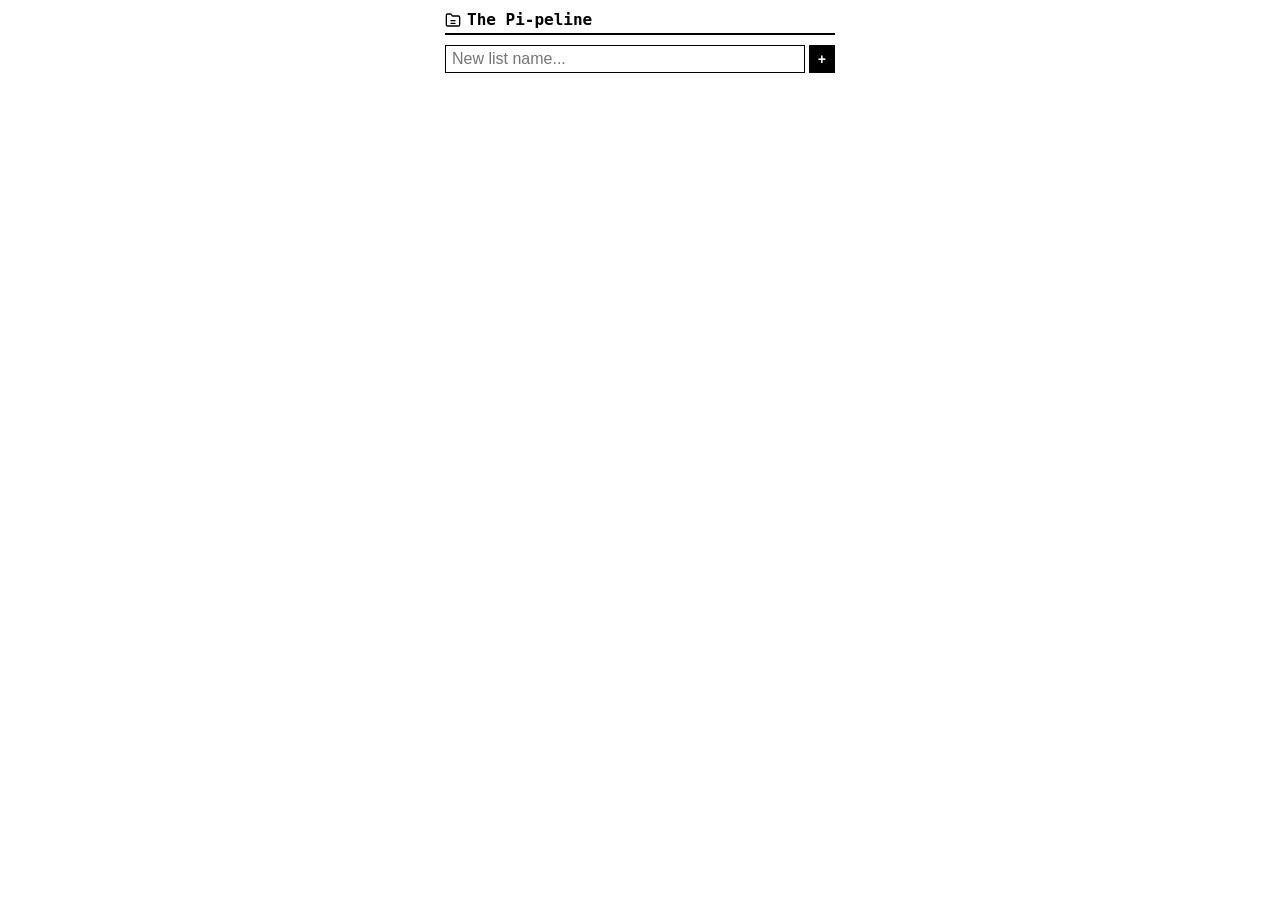
==== templates/home.html @ 964cf247 "Initial commit" ====
<!DOCTYPE html>
<html>
<head>
    <title>The Pi-peline</title>
    <link rel="icon" type="image/png" href="/static/icon.png">
    <link rel="apple-touch-icon" href="/static/icon.png">
    <meta name="viewport" content="width=device-width, initial-scale=1.0, maximum-scale=1.0, user-scalable=no">
    <style>
        html, body {
            height: 100%;
            margin: 0;
            padding: 0;
            background-color: #ffffff;
            color: #000000;
        }
        body { 
            font-family: monospace; 
            max-width: 400px; 
            margin: 0 auto; 
            display: flex;
            flex-direction: column;
            padding: 5px;
            box-sizing: border-box;
        }
        h2 {
            border-bottom: 2px solid #000;
            padding-bottom: 4px;
            font-size: 16px;
            margin: 5px 0 10px 0;
            display: flex;
            align-items: center;
            gap: 6px;
        }
        .heading-icon {
            font-size: 14px;
        }
        .input-group { 
            display: flex; 
            gap: 4px; 
            margin-bottom: 10px; 
        }
        input[type="text"] { 
            flex-grow: 1; 
            padding: 4px 6px; 
            font-size: 16px; 
            border: 1px solid #000; 
            border-radius: 0;
            outline: none;
        }
        button { 
            padding: 4px 8px; 
            cursor: pointer; 
            font-size: 14px; 
            border: 1px solid #000; 
            border-radius: 0;
            background: #fff;
            color: #000;
        }
        .btn-add { background: #000; color: #fff; font-weight: bold; }
        ul { 
            list-style-type: none; 
            padding: 0; 
            margin: 0; 
        }
        li { 
            padding: 8px 0; 
            border-bottom: 1px dotted #000; 
            display: flex; 
            align-items: center; 
            justify-content: space-between; 
        }
        a {
            color: #000;
            text-decoration: none;
            font-size: 14px;
            flex-grow: 1;
        }
        a:hover {
            text-decoration: underline;
        }
        .icon-btn {
            padding: 2px 6px;
            font-size: 12px;
        }
    </style>
</head>
<body>
    <h2>
    <svg class="heading-icon" viewBox="0 0 24 24" width="16" height="16" stroke="currentColor" stroke-width="2" fill="none" stroke-linecap="round" stroke-linejoin="round">
        <path d="M22 19a2 2 0 0 1-2 2H4a2 2 0 0 1-2-2V5a2 2 0 0 1 2-2h5l2 3h9a2 2 0 0 1 2 2z"></path>
        <line x1="9" y1="13" x2="15" y2="13"></line>
        <line x1="9" y1="17" x2="15" y2="17"></line>
    </svg> 
    The Pi-peline
    </h2>
    <div class="input-group">
        <input type="text" id="listInput" placeholder="New list name..." autofocus>
        <button class="btn-add" onclick="addList()">+</button>
    </div>
    <ul id="listsContainer"></ul>

    <script>
        async function loadLists() {
            const res = await fetch('/api/lists', { cache: 'no-store' });
            const lists = await res.json();
            const container = document.getElementById('listsContainer');
            container.innerHTML = '';
            
            lists.forEach(lst => {
                const li = document.createElement('li');
                
                const a = document.createElement('a');
                a.href = `/list/${lst.id}`;
                a.textContent = lst.name;
                
                const delBtn = document.createElement('button');
                delBtn.innerHTML = '&#10005;';
                delBtn.className = 'icon-btn';
                delBtn.onclick = () => deleteList(lst.id);
                
                li.appendChild(a);
                li.appendChild(delBtn);
                container.appendChild(li);
            });
        }

        async function addList() {
            const input = document.getElementById('listInput');
            const name = input.value.trim();
            if (!name) return;
            
            await fetch('/api/lists', {
                method: 'POST',
                headers: { 'Content-Type': 'application/json' },
                body: JSON.stringify({ name })
            });
            input.value = '';
            loadLists();
        }

        async function deleteList(id) {
            if (!confirm("Delete this list and all its items?")) return;
            await fetch(`/api/lists/${id}`, { method: 'DELETE' });
            loadLists();
        }

        document.getElementById('listInput').addEventListener('keypress', (e) => {
            if (e.key === 'Enter') addList();
        });

        loadLists();
    </script>
</body>
</html>
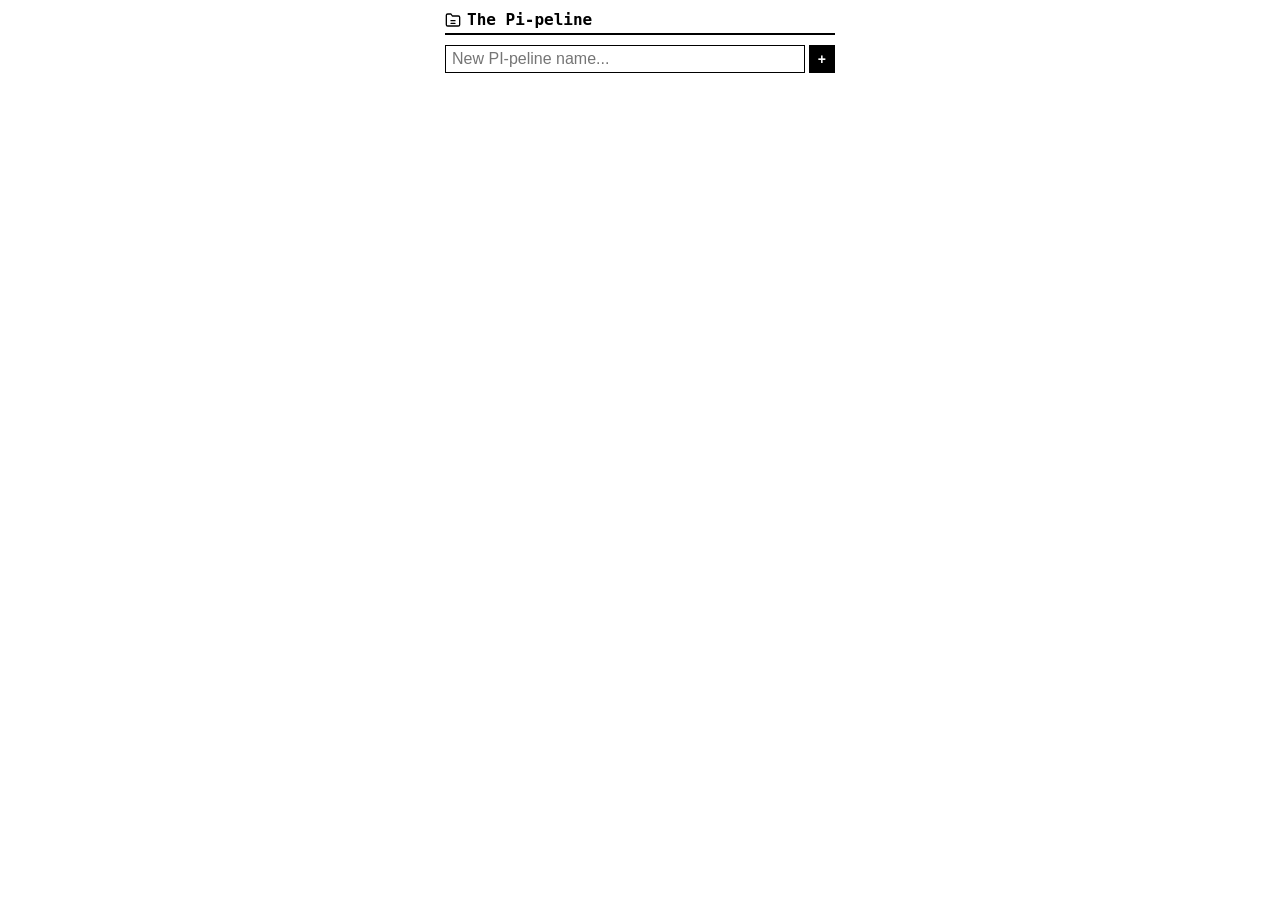
==== commit d7b8b6a3: "Update placeholder text for list input field" ====
--- a/templates/home.html
+++ b/templates/home.html
@@ -94,7 +94,7 @@
     The Pi-peline
     </h2>
     <div class="input-group">
-        <input type="text" id="listInput" placeholder="New list name..." autofocus>
+        <input type="text" id="listInput" placeholder="New PI-peline name..." autofocus>
         <button class="btn-add" onclick="addList()">+</button>
     </div>
     <ul id="listsContainer"></ul>
@@ -151,4 +151,4 @@
         loadLists();
     </script>
 </body>
-</html>+</html>
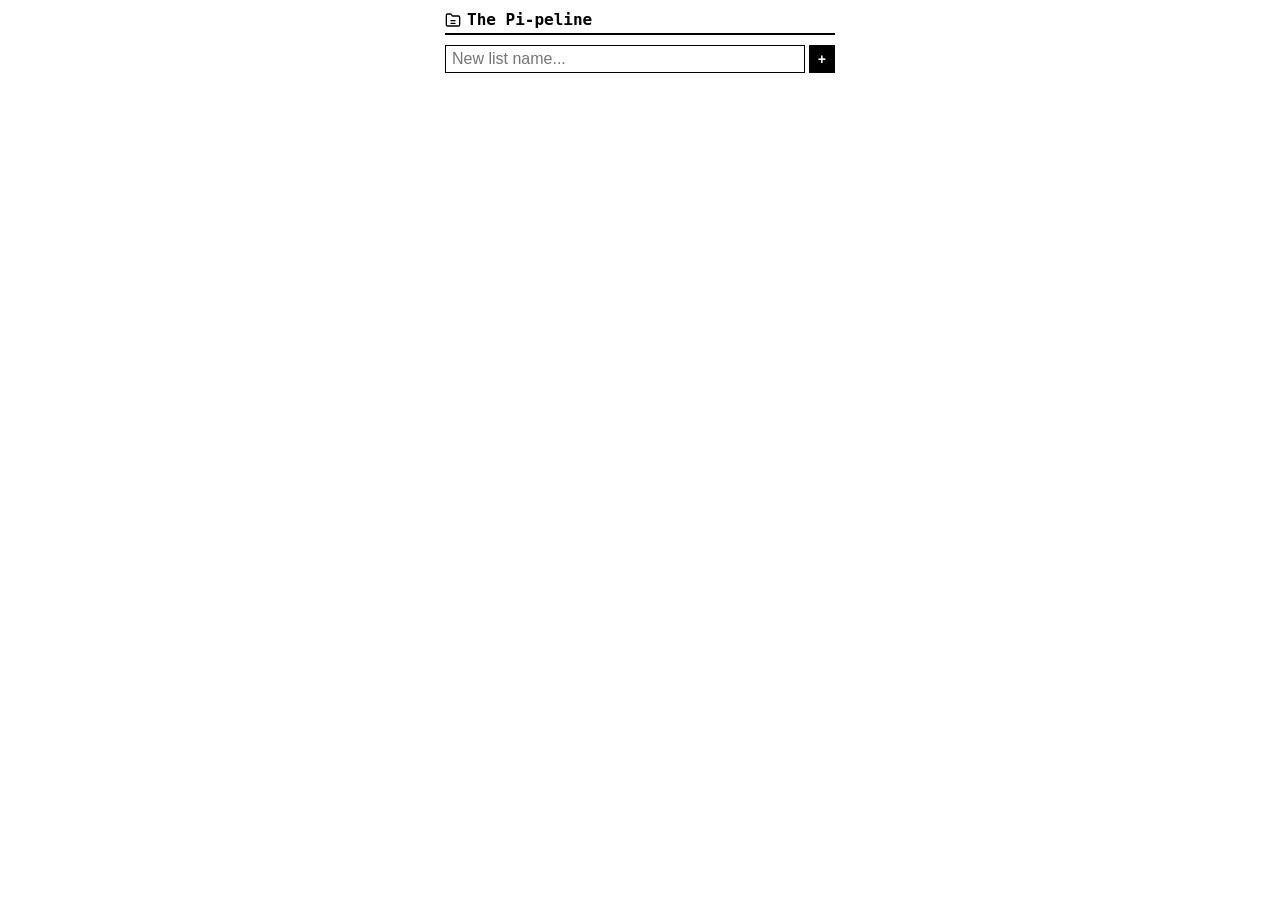
==== commit b9366bbf: "Update placeholder text for input field" ====
--- a/templates/home.html
+++ b/templates/home.html
@@ -94,7 +94,7 @@
     The Pi-peline
     </h2>
     <div class="input-group">
-        <input type="text" id="listInput" placeholder="New PI-peline name..." autofocus>
+        <input type="text" id="listInput" placeholder="New list name..." autofocus>
         <button class="btn-add" onclick="addList()">+</button>
     </div>
     <ul id="listsContainer"></ul>
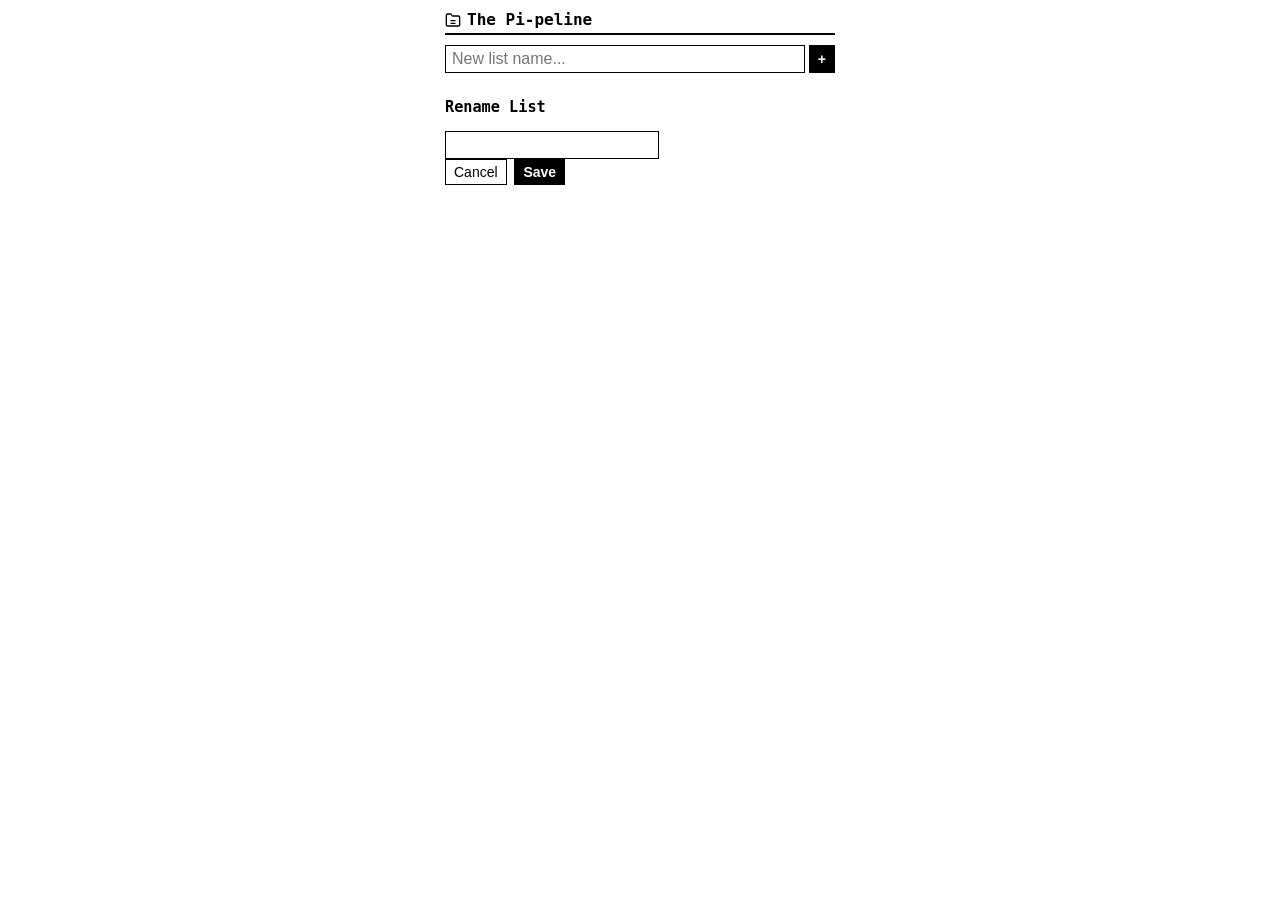
==== commit e3f631ad: "Merge branch 'main' of https://github.com/ashisha7i/pi-zero" ====
--- a/templates/home.html
+++ b/templates/home.html
@@ -5,84 +5,7 @@
     <link rel="icon" type="image/png" href="/static/icon.png">
     <link rel="apple-touch-icon" href="/static/icon.png">
     <meta name="viewport" content="width=device-width, initial-scale=1.0, maximum-scale=1.0, user-scalable=no">
-    <style>
-        html, body {
-            height: 100%;
-            margin: 0;
-            padding: 0;
-            background-color: #ffffff;
-            color: #000000;
-        }
-        body { 
-            font-family: monospace; 
-            max-width: 400px; 
-            margin: 0 auto; 
-            display: flex;
-            flex-direction: column;
-            padding: 5px;
-            box-sizing: border-box;
-        }
-        h2 {
-            border-bottom: 2px solid #000;
-            padding-bottom: 4px;
-            font-size: 16px;
-            margin: 5px 0 10px 0;
-            display: flex;
-            align-items: center;
-            gap: 6px;
-        }
-        .heading-icon {
-            font-size: 14px;
-        }
-        .input-group { 
-            display: flex; 
-            gap: 4px; 
-            margin-bottom: 10px; 
-        }
-        input[type="text"] { 
-            flex-grow: 1; 
-            padding: 4px 6px; 
-            font-size: 16px; 
-            border: 1px solid #000; 
-            border-radius: 0;
-            outline: none;
-        }
-        button { 
-            padding: 4px 8px; 
-            cursor: pointer; 
-            font-size: 14px; 
-            border: 1px solid #000; 
-            border-radius: 0;
-            background: #fff;
-            color: #000;
-        }
-        .btn-add { background: #000; color: #fff; font-weight: bold; }
-        ul { 
-            list-style-type: none; 
-            padding: 0; 
-            margin: 0; 
-        }
-        li { 
-            padding: 8px 0; 
-            border-bottom: 1px dotted #000; 
-            display: flex; 
-            align-items: center; 
-            justify-content: space-between; 
-        }
-        a {
-            color: #000;
-            text-decoration: none;
-            font-size: 14px;
-            flex-grow: 1;
-        }
-        a:hover {
-            text-decoration: underline;
-        }
-        .icon-btn {
-            padding: 2px 6px;
-            font-size: 12px;
-        }
-    </style>
+    <link rel="stylesheet" href="/static/css/home.css">
 </head>
 <body>
     <h2>
@@ -90,7 +13,7 @@
         <path d="M22 19a2 2 0 0 1-2 2H4a2 2 0 0 1-2-2V5a2 2 0 0 1 2-2h5l2 3h9a2 2 0 0 1 2 2z"></path>
         <line x1="9" y1="13" x2="15" y2="13"></line>
         <line x1="9" y1="17" x2="15" y2="17"></line>
-    </svg> 
+    </svg>
     The Pi-peline
     </h2>
     <div class="input-group">
@@ -99,27 +22,49 @@
     </div>
     <ul id="listsContainer"></ul>
 
+    <div id="editModal">
+        <div class="modal-content">
+            <h3>Rename List</h3>
+            <input type="text" id="editInput">
+            <div class="modal-actions">
+                <button onclick="closeEditModal()">Cancel</button>
+                <button class="btn-add" onclick="saveEdit()">Save</button>
+            </div>
+        </div>
+    </div>
+
     <script>
         async function loadLists() {
             const res = await fetch('/api/lists', { cache: 'no-store' });
             const lists = await res.json();
             const container = document.getElementById('listsContainer');
             container.innerHTML = '';
-            
+
             lists.forEach(lst => {
                 const li = document.createElement('li');
-                
+
                 const a = document.createElement('a');
                 a.href = `/list/${lst.id}`;
                 a.textContent = lst.name;
-                
+
+                const btnGroup = document.createElement('div');
+                btnGroup.className = 'btn-group';
+
+                const editBtn = document.createElement('button');
+                editBtn.innerHTML = '&#9998;';
+                editBtn.className = 'icon-btn';
+                editBtn.onclick = () => openEditModal(lst.id, lst.name);
+
                 const delBtn = document.createElement('button');
                 delBtn.innerHTML = '&#10005;';
                 delBtn.className = 'icon-btn';
                 delBtn.onclick = () => deleteList(lst.id);
-                
+
+                btnGroup.appendChild(editBtn);
+                btnGroup.appendChild(delBtn);
+
                 li.appendChild(a);
-                li.appendChild(delBtn);
+                li.appendChild(btnGroup);
                 container.appendChild(li);
             });
         }
@@ -128,7 +73,7 @@
             const input = document.getElementById('listInput');
             const name = input.value.trim();
             if (!name) return;
-            
+
             await fetch('/api/lists', {
                 method: 'POST',
                 headers: { 'Content-Type': 'application/json' },
@@ -144,8 +89,41 @@
             loadLists();
         }
 
+        let currentEditId = null;
+
+        function openEditModal(id, currentName) {
+            currentEditId = id;
+            const modal = document.getElementById('editModal');
+            const input = document.getElementById('editInput');
+            input.value = currentName;
+            modal.style.display = 'flex';
+            input.focus();
+        }
+
+        function closeEditModal() {
+            document.getElementById('editModal').style.display = 'none';
+            currentEditId = null;
+        }
+
+        async function saveEdit() {
+            const input = document.getElementById('editInput');
+            const newName = input.value.trim();
+            if (newName !== "" && currentEditId !== null) {
+                await fetch(`/api/lists/${currentEditId}`, {
+                    method: 'PUT',
+                    headers: { 'Content-Type': 'application/json' },
+                    body: JSON.stringify({ name: newName })
+                });
+                loadLists();
+            }
+            closeEditModal();
+        }
+
         document.getElementById('listInput').addEventListener('keypress', (e) => {
             if (e.key === 'Enter') addList();
+        });
+        document.getElementById('editInput').addEventListener('keypress', (e) => {
+            if (e.key === 'Enter') saveEdit();
         });
 
         loadLists();
--- a/static/css/home.css
+++ b/static/css/home.css
@@ -0,0 +1,76 @@
+html, body {
+    height: 100%;
+    margin: 0;
+    padding: 0;
+    background-color: #ffffff;
+    color: #000000;
+}
+body { 
+    font-family: monospace; 
+    max-width: 400px; 
+    margin: 0 auto; 
+    display: flex;
+    flex-direction: column;
+    padding: 5px;
+    box-sizing: border-box;
+}
+h2 {
+    border-bottom: 2px solid #000;
+    padding-bottom: 4px;
+    font-size: 16px;
+    margin: 5px 0 10px 0;
+    display: flex;
+    align-items: center;
+    gap: 6px;
+}
+.heading-icon {
+    font-size: 14px;
+}
+.input-group { 
+    display: flex; 
+    gap: 4px; 
+    margin-bottom: 10px; 
+}
+input[type="text"] { 
+    flex-grow: 1; 
+    padding: 4px 6px; 
+    font-size: 16px; 
+    border: 1px solid #000; 
+    border-radius: 0;
+    outline: none;
+}
+button { 
+    padding: 4px 8px; 
+    cursor: pointer; 
+    font-size: 14px; 
+    border: 1px solid #000; 
+    border-radius: 0;
+    background: #fff;
+    color: #000;
+}
+.btn-add { background: #000; color: #fff; font-weight: bold; }
+ul { 
+    list-style-type: none; 
+    padding: 0; 
+    margin: 0; 
+}
+li { 
+    padding: 8px 0; 
+    border-bottom: 1px dotted #000; 
+    display: flex; 
+    align-items: center; 
+    justify-content: space-between; 
+}
+a {
+    color: #000;
+    text-decoration: none;
+    font-size: 14px;
+    flex-grow: 1;
+}
+a:hover {
+    text-decoration: underline;
+}
+.icon-btn {
+    padding: 2px 6px;
+    font-size: 12px;
+}
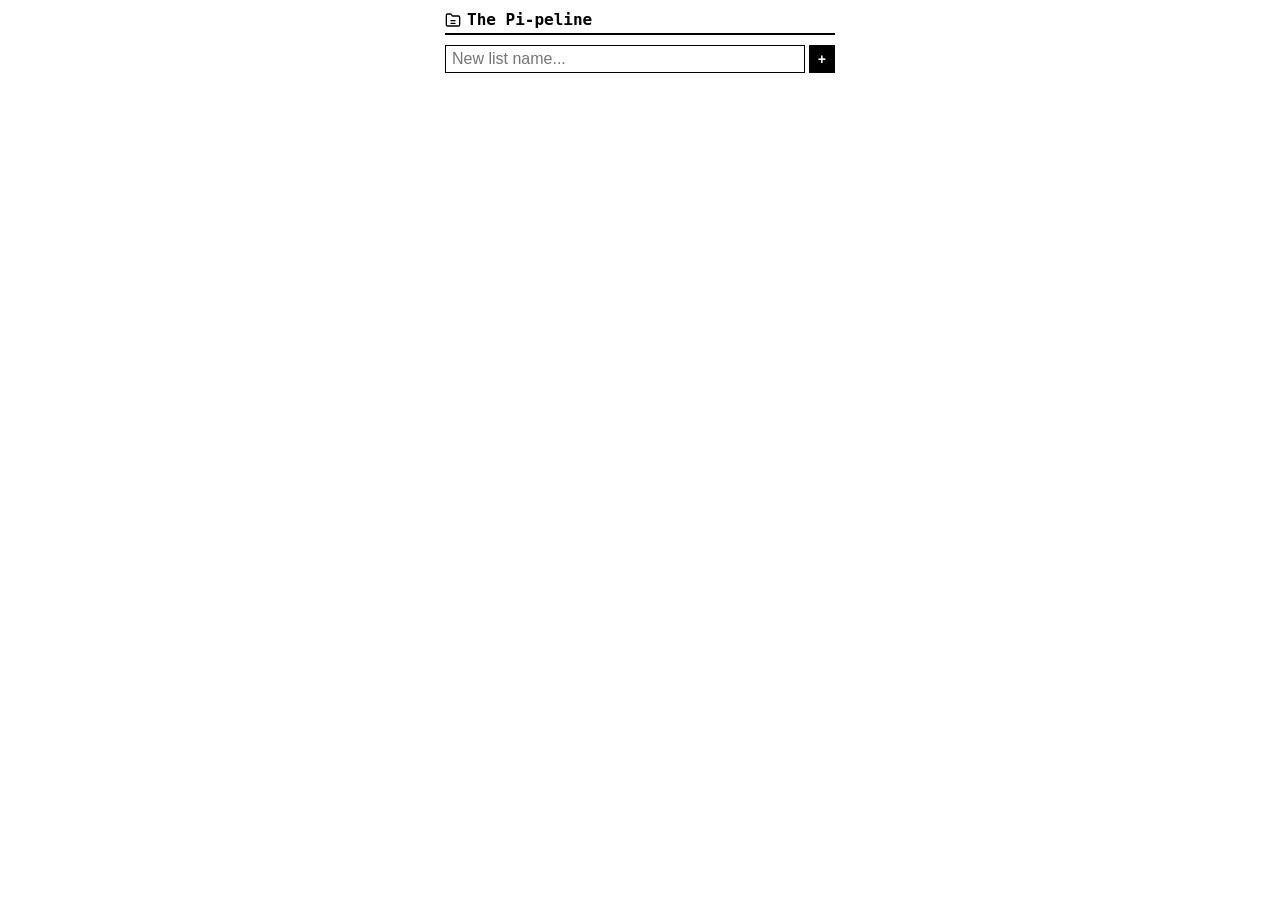
==== commit 99d6079d: "refactor: remove list rename functionality Removes the edit/rename feature for lists, including: - D" ====
--- a/templates/home.html
+++ b/templates/home.html
@@ -22,17 +22,6 @@
     </div>
     <ul id="listsContainer"></ul>
 
-    <div id="editModal">
-        <div class="modal-content">
-            <h3>Rename List</h3>
-            <input type="text" id="editInput">
-            <div class="modal-actions">
-                <button onclick="closeEditModal()">Cancel</button>
-                <button class="btn-add" onclick="saveEdit()">Save</button>
-            </div>
-        </div>
-    </div>
-
     <script>
         async function loadLists() {
             const res = await fetch('/api/lists', { cache: 'no-store' });
@@ -47,24 +36,13 @@
                 a.href = `/list/${lst.id}`;
                 a.textContent = lst.name;
 
-                const btnGroup = document.createElement('div');
-                btnGroup.className = 'btn-group';
-
-                const editBtn = document.createElement('button');
-                editBtn.innerHTML = '&#9998;';
-                editBtn.className = 'icon-btn';
-                editBtn.onclick = () => openEditModal(lst.id, lst.name);
-
                 const delBtn = document.createElement('button');
                 delBtn.innerHTML = '&#10005;';
                 delBtn.className = 'icon-btn';
                 delBtn.onclick = () => deleteList(lst.id);
 
-                btnGroup.appendChild(editBtn);
-                btnGroup.appendChild(delBtn);
-
                 li.appendChild(a);
-                li.appendChild(btnGroup);
+                li.appendChild(delBtn);
                 container.appendChild(li);
             });
         }
@@ -89,41 +67,8 @@
             loadLists();
         }
 
-        let currentEditId = null;
-
-        function openEditModal(id, currentName) {
-            currentEditId = id;
-            const modal = document.getElementById('editModal');
-            const input = document.getElementById('editInput');
-            input.value = currentName;
-            modal.style.display = 'flex';
-            input.focus();
-        }
-
-        function closeEditModal() {
-            document.getElementById('editModal').style.display = 'none';
-            currentEditId = null;
-        }
-
-        async function saveEdit() {
-            const input = document.getElementById('editInput');
-            const newName = input.value.trim();
-            if (newName !== "" && currentEditId !== null) {
-                await fetch(`/api/lists/${currentEditId}`, {
-                    method: 'PUT',
-                    headers: { 'Content-Type': 'application/json' },
-                    body: JSON.stringify({ name: newName })
-                });
-                loadLists();
-            }
-            closeEditModal();
-        }
-
         document.getElementById('listInput').addEventListener('keypress', (e) => {
             if (e.key === 'Enter') addList();
-        });
-        document.getElementById('editInput').addEventListener('keypress', (e) => {
-            if (e.key === 'Enter') saveEdit();
         });
 
         loadLists();
--- a/static/css/home.css
+++ b/static/css/home.css
@@ -74,3 +74,4 @@
     padding: 2px 6px;
     font-size: 12px;
 }
+
